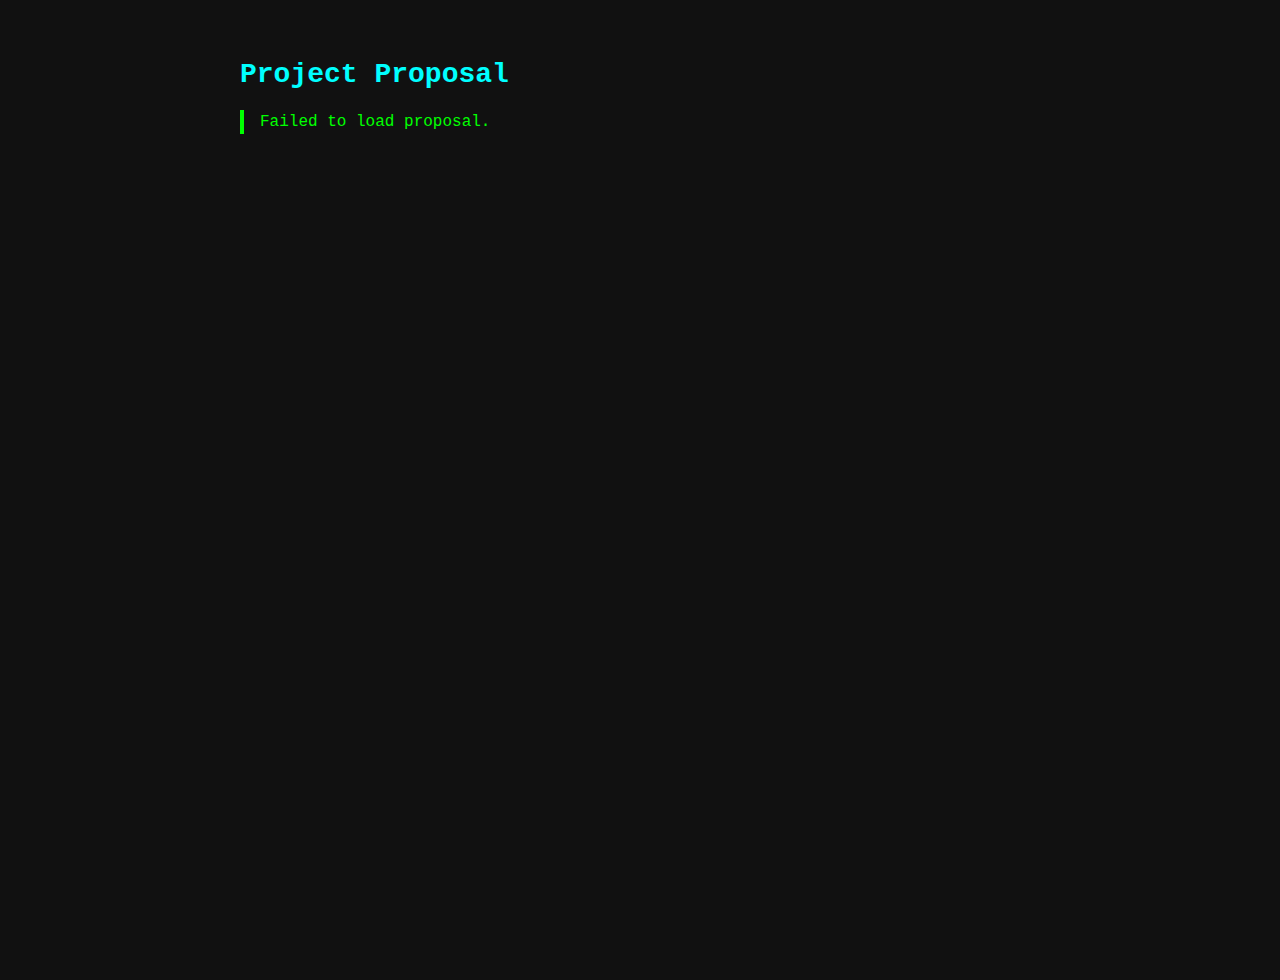
==== Education/Essay/index.html @ 24c648d2 "Add files via upload" ====
<!DOCTYPE html>
<html lang="en" >
<head>
  <meta charset="UTF-8">
  <title>Streamer</title>
  <link rel="stylesheet" href="./style.css">

</head>
<body>
<!-- partial:index.partial.html -->
<!DOCTYPE html>
<html lang="en">
<head>
  <meta charset="UTF-8">
  <meta name="viewport" content="width=device-width, initial-scale=1">
  <title>Live Proposal Viewer</title>
  <link rel="stylesheet" href="style.css">
</head>
<body>
  <div class="container">
    <h1>Project Proposal</h1>
    <pre id="proposal"></pre>
  </div>
  <script src="script.js"></script>
</body>
</html>
<!-- partial -->
  <script  src="./script.js"></script>

</body>
</html>
---- Education/Essay/style.css ----
body {
  font-family: 'Courier New', Courier, monospace;
  background-color: #111;
  color: #0f0;
  margin: 0;
  padding: 40px;
  display: flex;
  justify-content: center;
  align-items: flex-start;
  min-height: 100vh;
}

.container {
  max-width: 800px;
  width: 100%;
}

h1 {
  color: #0ff;
  margin-bottom: 20px;
  font-size: 28px;
}

#proposal {
  white-space: pre-wrap;
  font-size: 16px;
  border-left: 4px solid #0f0;
  padding-left: 16px;
  line-height: 1.5;
}
---- Education/Essay/style.css ----
body {
  font-family: 'Courier New', Courier, monospace;
  background-color: #111;
  color: #0f0;
  margin: 0;
  padding: 40px;
  display: flex;
  justify-content: center;
  align-items: flex-start;
  min-height: 100vh;
}

.container {
  max-width: 800px;
  width: 100%;
}

h1 {
  color: #0ff;
  margin-bottom: 20px;
  font-size: 28px;
}

#proposal {
  white-space: pre-wrap;
  font-size: 16px;
  border-left: 4px solid #0f0;
  padding-left: 16px;
  line-height: 1.5;
}
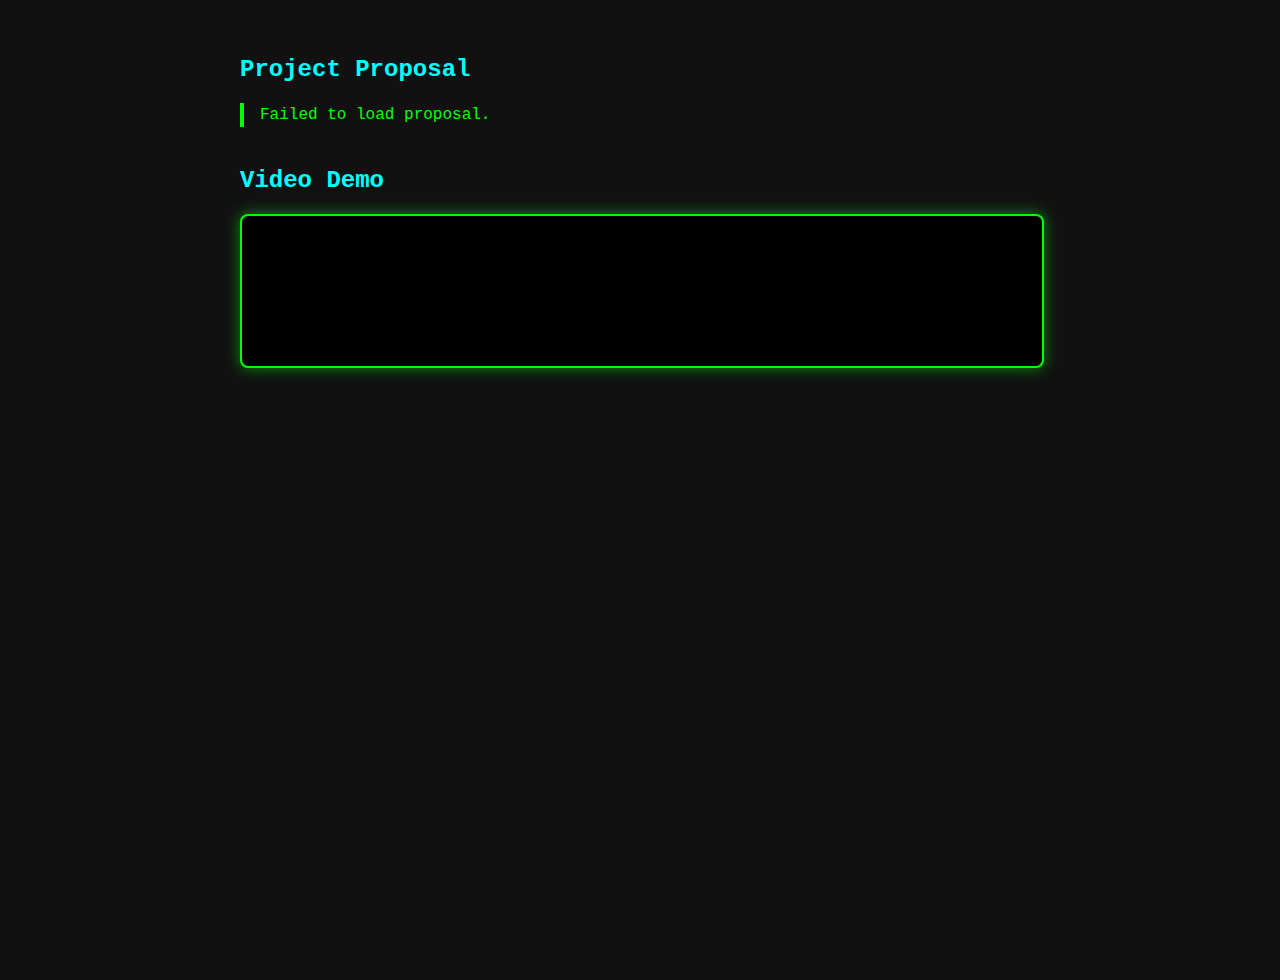
==== commit 917dc016: "Update index.html" ====
--- a/Education/Essay/index.html
+++ b/Education/Essay/index.html
@@ -1,13 +1,3 @@
-<!DOCTYPE html>
-<html lang="en" >
-<head>
-  <meta charset="UTF-8">
-  <title>Streamer</title>
-  <link rel="stylesheet" href="./style.css">
-
-</head>
-<body>
-<!-- partial:index.partial.html -->
 <!DOCTYPE html>
 <html lang="en">
 <head>
@@ -20,12 +10,17 @@
   <div class="container">
     <h1>Project Proposal</h1>
     <pre id="proposal"></pre>
+
+    <!-- Video section appears directly below the proposal -->
+    <h2>Video Demo</h2>
+    <div class="terminal-video">
+      <iframe 
+        src="https://drive.google.com/file/d/19ddPco7PE9iFIFJOCOEXv2VqbgogLeSH/preview"
+        allowfullscreen>
+      </iframe>
+    </div>
   </div>
+
   <script src="script.js"></script>
 </body>
 </html>
-<!-- partial -->
-  <script  src="./script.js"></script>
-
-</body>
-</html>
--- a/Education/Essay/style.css
+++ b/Education/Essay/style.css
@@ -15,10 +15,10 @@
   width: 100%;
 }
 
-h1 {
+h1, h2 {
   color: #0ff;
   margin-bottom: 20px;
-  font-size: 28px;
+  font-size: 24px;
 }
 
 #proposal {
@@ -27,4 +27,21 @@
   border-left: 4px solid #0f0;
   padding-left: 16px;
   line-height: 1.5;
-}+  margin-bottom: 40px;
+}
+
+.terminal-video {
+  width: 100%;
+  border: 2px solid #0f0;
+  border-radius: 8px;
+  background-color: #000;
+  box-shadow: 0 0 15px #0f08;
+}
+
+
+.terminal-video iframe {
+  width: 100%;
+  height: 100%;
+  border: none;
+  display: block;
+}
